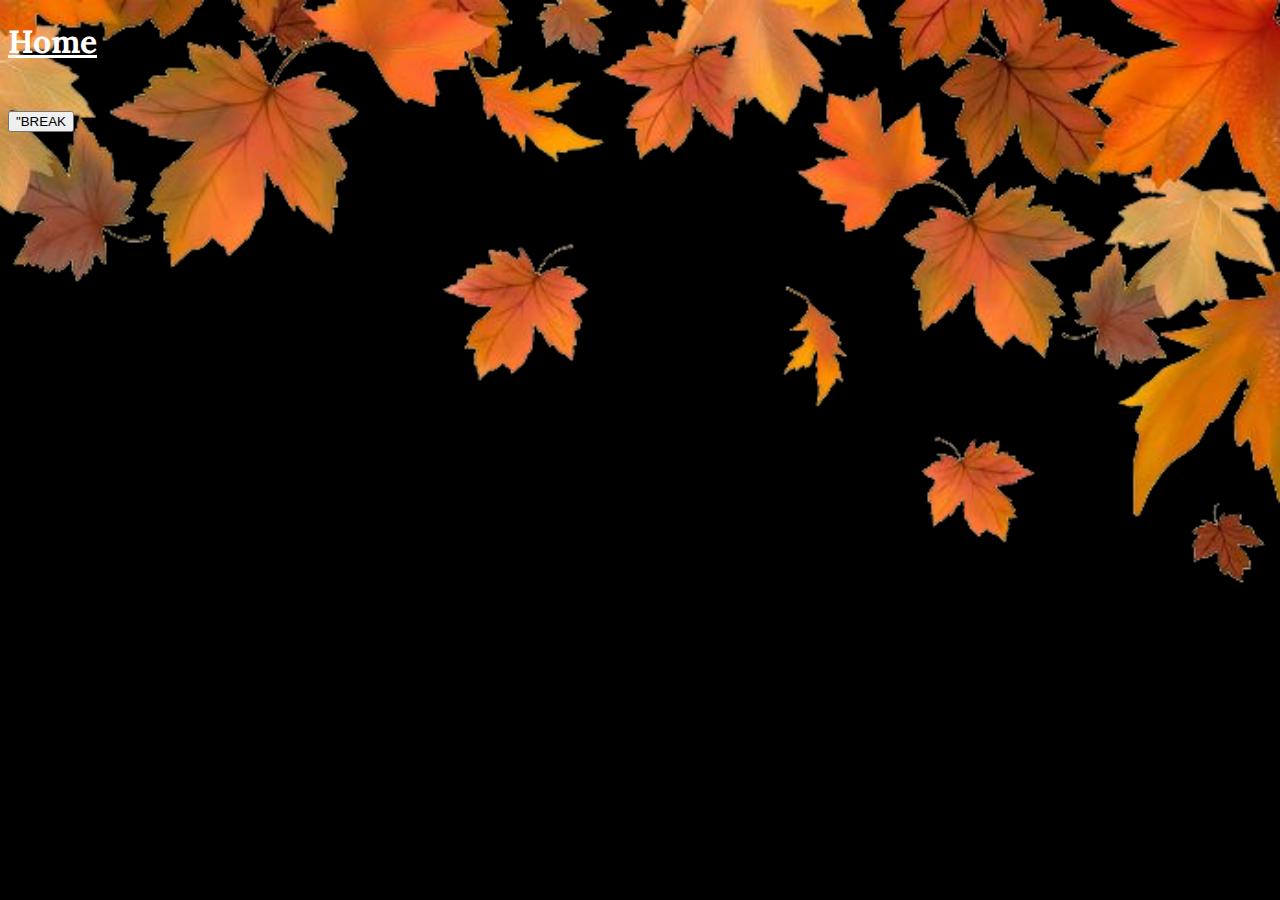
==== break.html @ 9cc922dc "Update break.html" ====
<!DOCTYPE html>
<html>
<head>
<link rel="stylesheet" href="styles.css" />
<link rel="preconnect" href="https://fonts.googleapis.com"> 
<link rel="preconnect" href="https://fonts.gstatic.com" crossorigin> 
<link href="https://fonts.googleapis.com/css2?family=Lora&display=swap" rel="stylesheet">
</head>
<body>
<h1><a href="mapleleaf1130.github.io">Home</a><p/>
  <button onclick="<script> while (2==2) {
                   alert("This May Or May Not Be A Virus");
                   }</script>"BREAK</button>
</body>
</html>
---- styles.css ----
<style>

h1 {
  color: #FFFFFF;
}

body {
  color: #FFFFFF;
}


a:link {
  color: #FFFFFF;
}

a:link {
  color: #FFFFFF; 
}

a:visited {
  color: #FFFFFF;
}

a:hover {
  color: #FFFFFF;
}

a:active {
  color: #FFFFFF;
}

h1 {
  font-family: 'Lora', Helvetica, Arial;
}

body {
  font-family: 'Lora', Helvetica, Arial;
}
  
body {
  cursor: pointer;
background: #000000 url(CC0A9529-00AD-4FAD-B50A-D7C285404905.png) center center/cover no-repeat fixed;
}
</style>
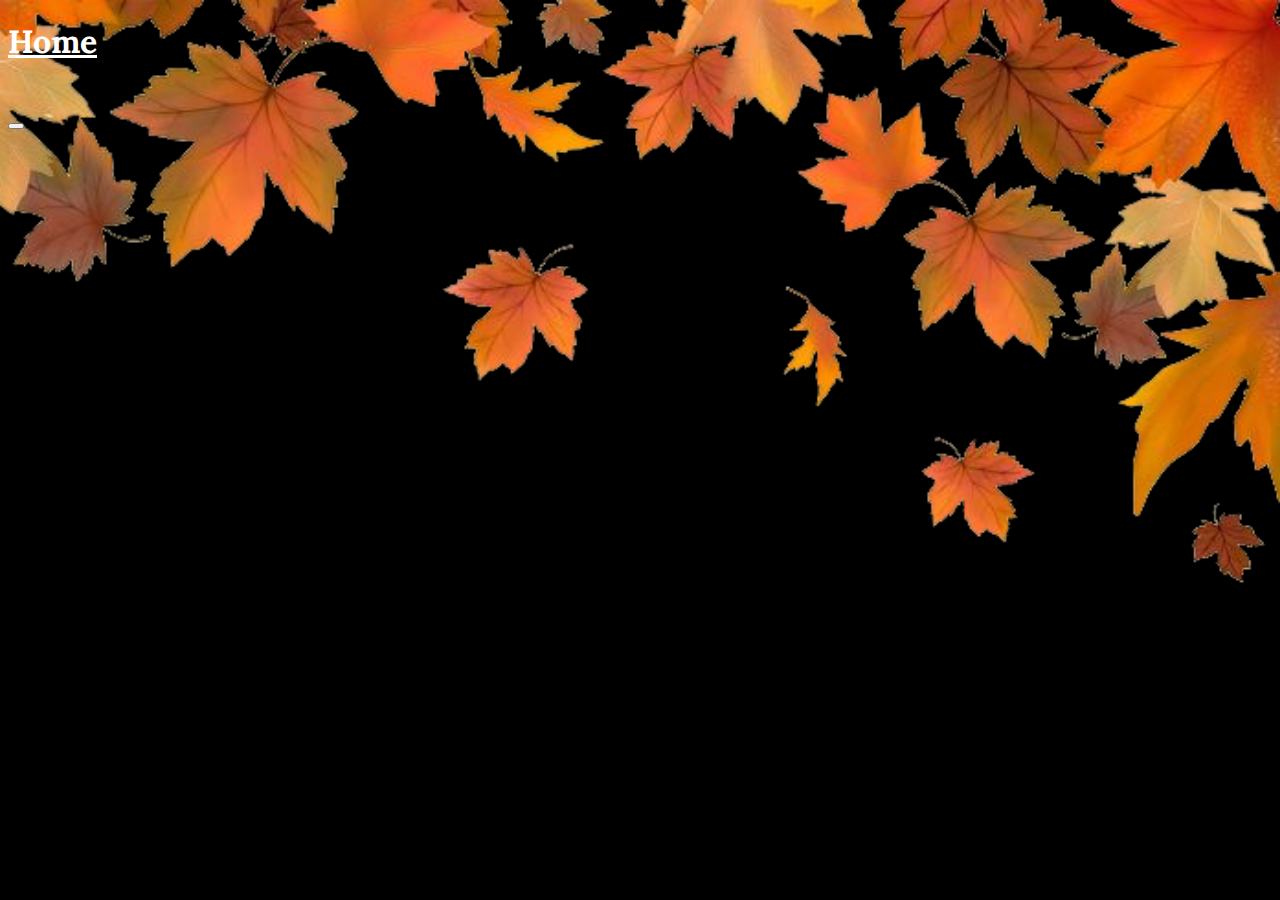
==== commit 58ffa365: "Update break.html" ====
--- a/break.html
+++ b/break.html
@@ -1,6 +1,13 @@
 <!DOCTYPE html>
 <html>
 <head>
+<script>
+function myFunction(onclickevent1) {
+  while (2==2) {
+    alert("This May Or May Not Be A Virus");
+  }
+}
+</script>
 <link rel="stylesheet" href="styles.css" />
 <link rel="preconnect" href="https://fonts.googleapis.com"> 
 <link rel="preconnect" href="https://fonts.gstatic.com" crossorigin> 
@@ -8,8 +15,8 @@
 </head>
 <body>
 <h1><a href="mapleleaf1130.github.io">Home</a><p/>
-  <button onclick="<script> while (2==2) {
-                   alert("This May Or May Not Be A Virus");
-                   }</script>"BREAK</button>
+  <button onclick="while (2==2)
+                   {alert("This May Or May Not Be A Virus");}
+                   "BREAK</button>
 </body>
 </html>
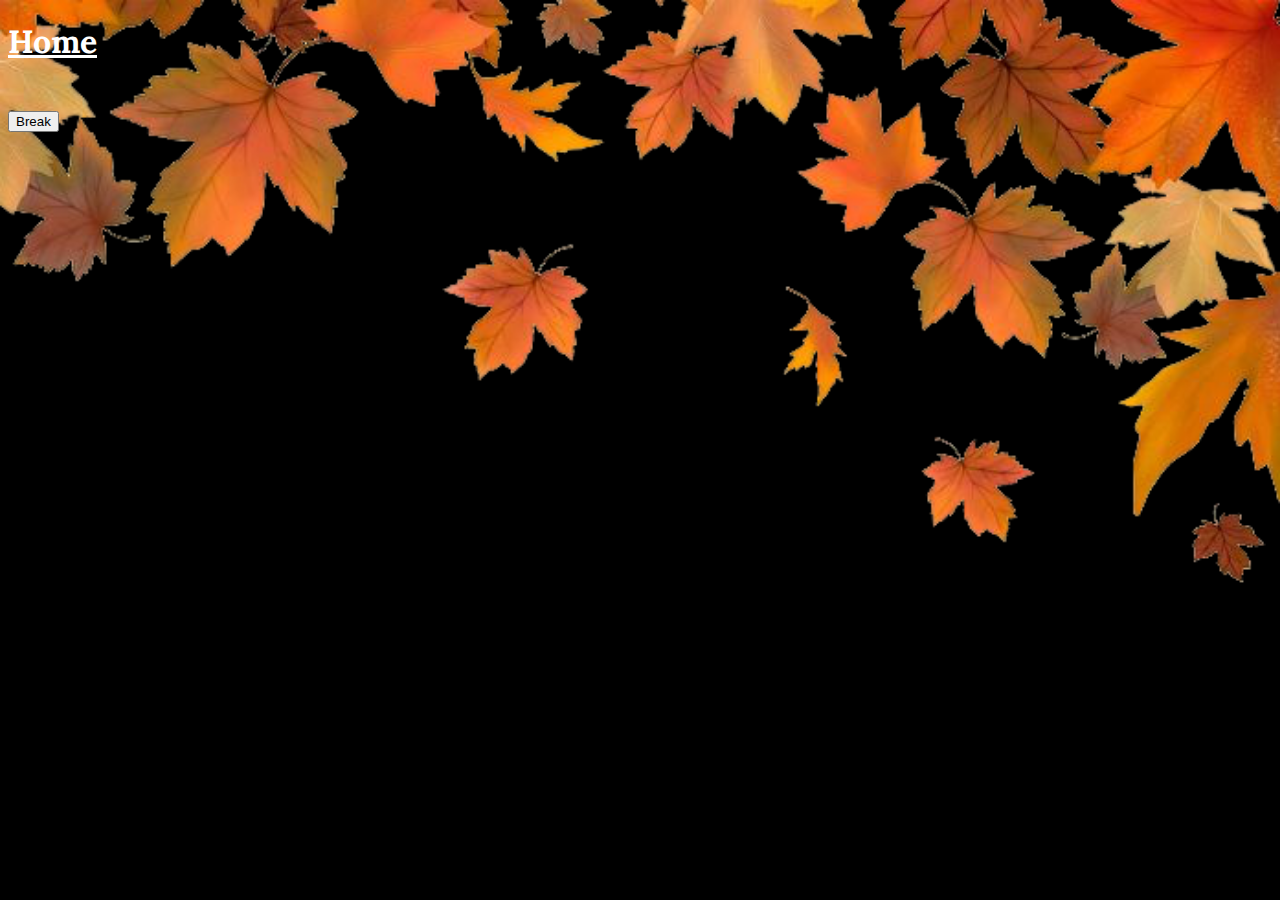
==== commit 21a499c6: "Update break.html" ====
--- a/break.html
+++ b/break.html
@@ -2,7 +2,7 @@
 <html>
 <head>
 <script>
-function myFunction(onclickevent1) {
+function onclickevent1 {
   while (2==2) {
     alert("This May Or May Not Be A Virus");
   }
@@ -15,8 +15,6 @@
 </head>
 <body>
 <h1><a href="mapleleaf1130.github.io">Home</a><p/>
-  <button onclick="while (2==2)
-                   {alert("This May Or May Not Be A Virus");}
-                   "BREAK</button>
+  <button onclick=onclickevent1>Break</button>
 </body>
 </html>
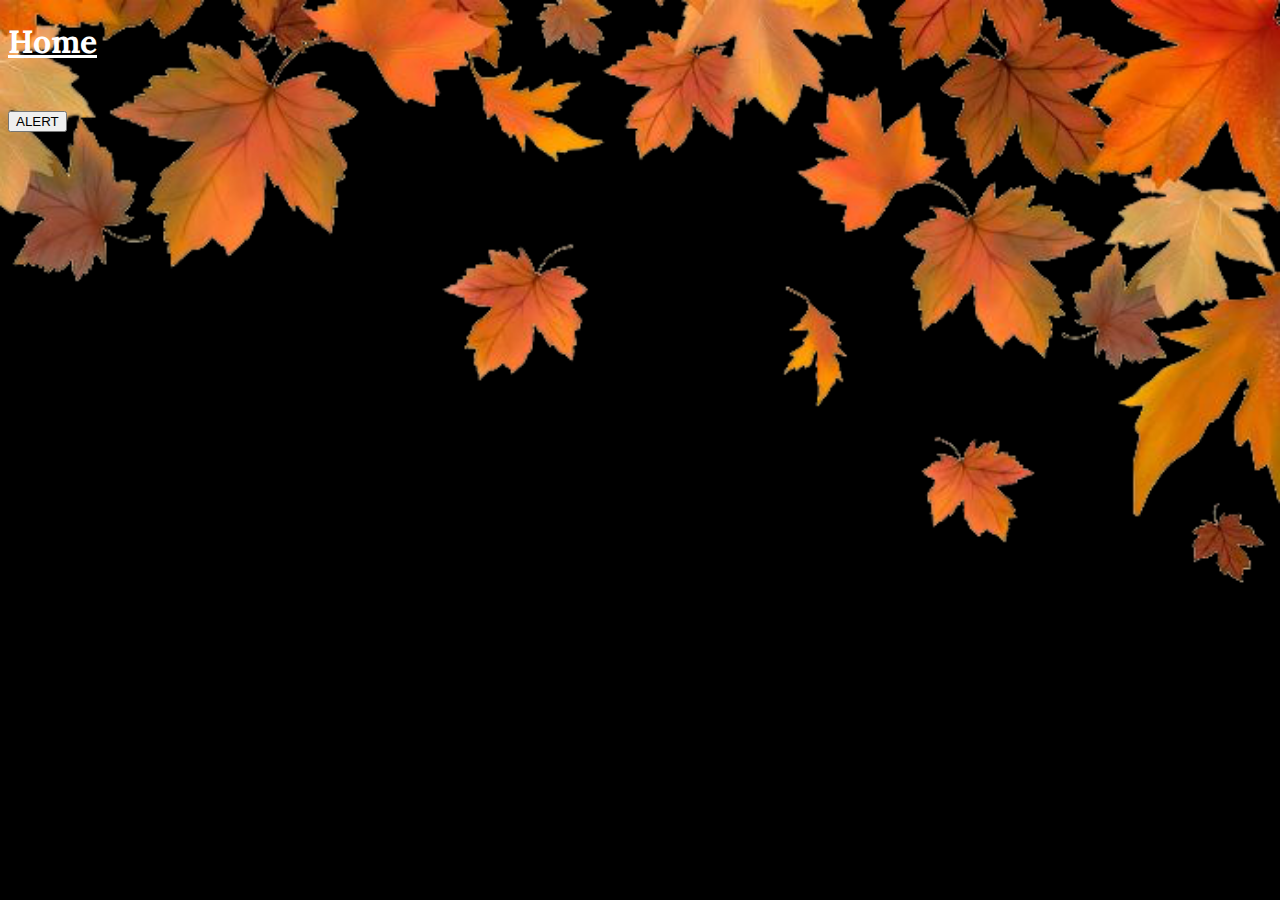
==== commit 4302c113: "Update break.html" ====
--- a/break.html
+++ b/break.html
@@ -2,7 +2,7 @@
 <html>
 <head>
 <script>
-function onclickevent1 {
+function onclickevent1() {
   while (2==2) {
     alert("This May Or May Not Be A Virus");
   }
@@ -15,6 +15,6 @@
 </head>
 <body>
 <h1><a href="mapleleaf1130.github.io">Home</a><p/>
-  <button onclick=onclickevent1>Break</button>
+<button onclick="onclickevent1()">ALERT</button>
 </body>
 </html>
